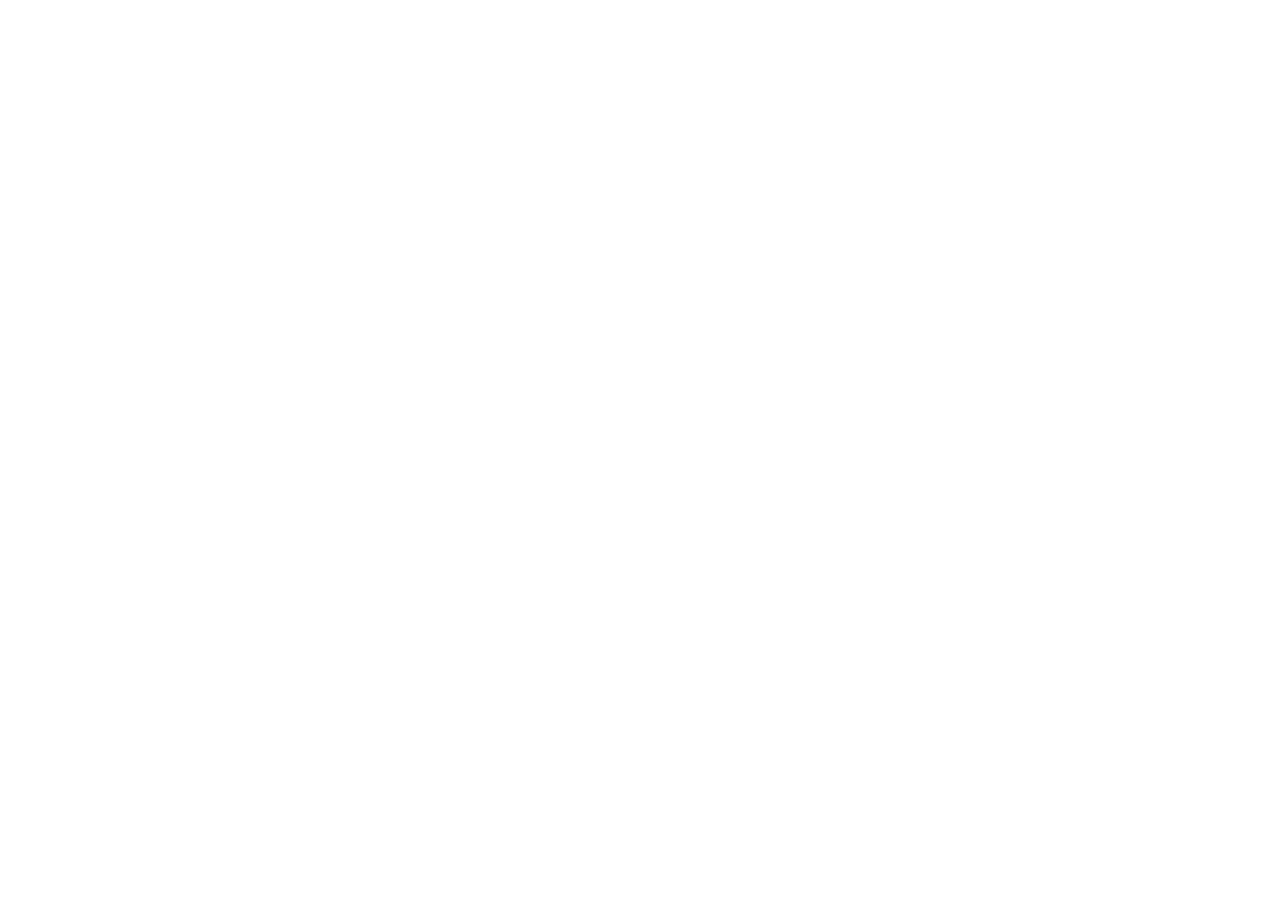
==== shoppingcar/index.html @ bca26bb0 "隐藏手势按钮" ====
<!DOCTYPE html>
<html lang="en">
<head>
    <meta charset="UTF-8">
    <title>购物车</title>
    <!--引入css-->
    <link rel="stylesheet" href="css/jquery.fullpage.css">
    <link rel="stylesheet" href="css/index.css">
    <!--引入js-->
    <script src="js/jquery.min.js"></script>
    <script src="js/jquery.fullpage.js"></script>
    <script src="js/index.js"></script>

</head>
<body>
<div class="go">
    <a href="#">
        <img src="images/00-go.png" alt="">
    </a>
</div>

<div class="more">
    <a id="movedown" href="javascript:;">
        <img src="images/00-more.png" alt="">
    </a>
</div>

<div id="carshow">
    <!--一直执行这个动画-->
    <div class="section screen01">
        <!--背景商品列表，沙发，横幅-->
        <div class="content">
            <img class="goods" src="images/01-goods.png" alt="">
            <img class="sofa" src="images/01-sofa.png" alt="">
            <img class="fly" src="images/01-fly.png" alt="">
        </div>
    </div>
    <!--动画特点，完全进入当前屏的时候执行动画
    1.什么时候完全进入
    2.怎么做动画,给大容器追加一个类，
    利用js在这个类下面可以给需要做动画的元素添加动画属性
    3.
    -->
    <div class="section screen02">
        <div class="content">
            <!--商品列表 文字 搜索框-->
            <div class="sofa">
                <img src="images/02-sofa.png" alt="">
            </div>
            <div class="input">
                <img class="search" src="images/02-search.png" alt="">
                <img class="key" src="images/02-key.png" alt="">
            </div>
            <div class="textshow">
                <img class="text01" src="images/02-text1.png" alt="">
                <img class="text02" src="images/02-text2.png" alt="">
            </div>
            <div class="goodslist">
                <img src="images/02-goods.png" alt="">
            </div>


        </div>
    </div>
    <!--active 添加这个类名就是默认显示的页面-->
    <div class="section screen03">
        <div class="content">
            <div class="sofa">
                <img src="images/02-sofa.png" alt="">
            </div>
            <div class="change">
                <img src="images/03-change01.gif" alt="">
                <img src="images/03-cart01.gif" alt="">
            </div>
            <div class="cart">
                <img class="color" src="images/03-change02.gif" alt="">
                <img class="carshop" src="images/03-cart02.gif" alt="">

            </div>

        </div>
        <!--<h3>这是第3屏</h3>-->
    </div>
    <div class="section screen04">
        <div class="cloud">
            <img src="images/04-cloud.png" alt="">
        </div>
        <div class="content">

            <div class="shopcar">
                <img class="showtext" src="images/04-text01.png" alt="">
                <img class="sofa" src="images/04-sofa.png" alt="">
                <img class="car" src="images/04-cart.png" alt="">
            </div>
            <div class="address">
                <img class="showtext" src="images/04-text02.png" alt="">
                <img class="add1" src="images/04-address01.png" alt="">
                <img class="add2" src="images/04-address02.png" alt="">
            </div>
        </div>
    </div>
    <div class="section screen05">
        <div class="content">
            <div class="showtext">
                <img src="images/05-text.png" alt="">
            </div>
            <div class="card">
                <img class="bank" src="images/05-card.png" alt="">
                <img class="order" src="images/05-order.png" alt="">
                <img class="sofa" src="images/04-sofa.png" alt="">
            </div>
            <div class="mouse">
                <img class="mouse1" src="images/05-mouse01.png" alt="">
                <img class="mouse2" src="images/05-mouse02.png" alt="">
                <img class="hand" src="images/05-hand.png" alt="">
            </div>

        </div>
    </div>
    <div class="section screen06">
        <div class="content">
            <div class="cloud">
                <img src="images/06-cloud01.png" alt="">
                <img src="images/06-cloud02.png" alt="">
            </div>
            <div class="box">
                <img src="images/06-box.png" alt="">
            </div>
            <div class="car">
                <img class="text1" src="images/06-text01.png" alt="">
                <img class="text2" src="images/06-text02.png" alt="">
                <img class="address1" src="images/06-buyer.png" alt="">
                <img class="address2" src="images/06-address.png" alt="">
                <img class="shopcar" src="images/06-car.png" alt="">
            </div>
            <div class="person">
                <img class="worker" src="images/06-worker.png" alt="">
                <img class="sayhello" src="images/06-say.png" alt="">
            </div>
            
            <div class="buyer">
                <img class="door" src="images/06-door.png" alt="">
                <img class="buyerman" src="images/06-person.png" alt="">
            </div>
            

        </div>
    </div>
    <div class="section screen07">
        <div class="content">
            <div class="star">
                <img src="images/07-star.png" alt="">
                <img src="images/07-star.png" alt="">
                <img src="images/07-star.png" alt="">
                <img src="images/07-star.png" alt="">
                <img src="images/07-star.png" alt="">
            </div>
            <div class="appraise">
                <img src="images/07-text.png" alt="">
            </div>
        </div>

    </div>
    <div class="section screen08">
        <div class="content">
            <div class="start">
                <img src="images/08-btn01.png" alt="">
                <img src="images/08-btn02.gif" alt="">
            </div>
            <div class="again">
                <img src="images/08-again.png" alt="">
            </div>
        </div>
        <!--<div class="hands">-->
            <!--<img src="images/08-hand.png" alt="">-->
        <!--</div>-->
    </div>
</div>
</div>

</body>
</html>
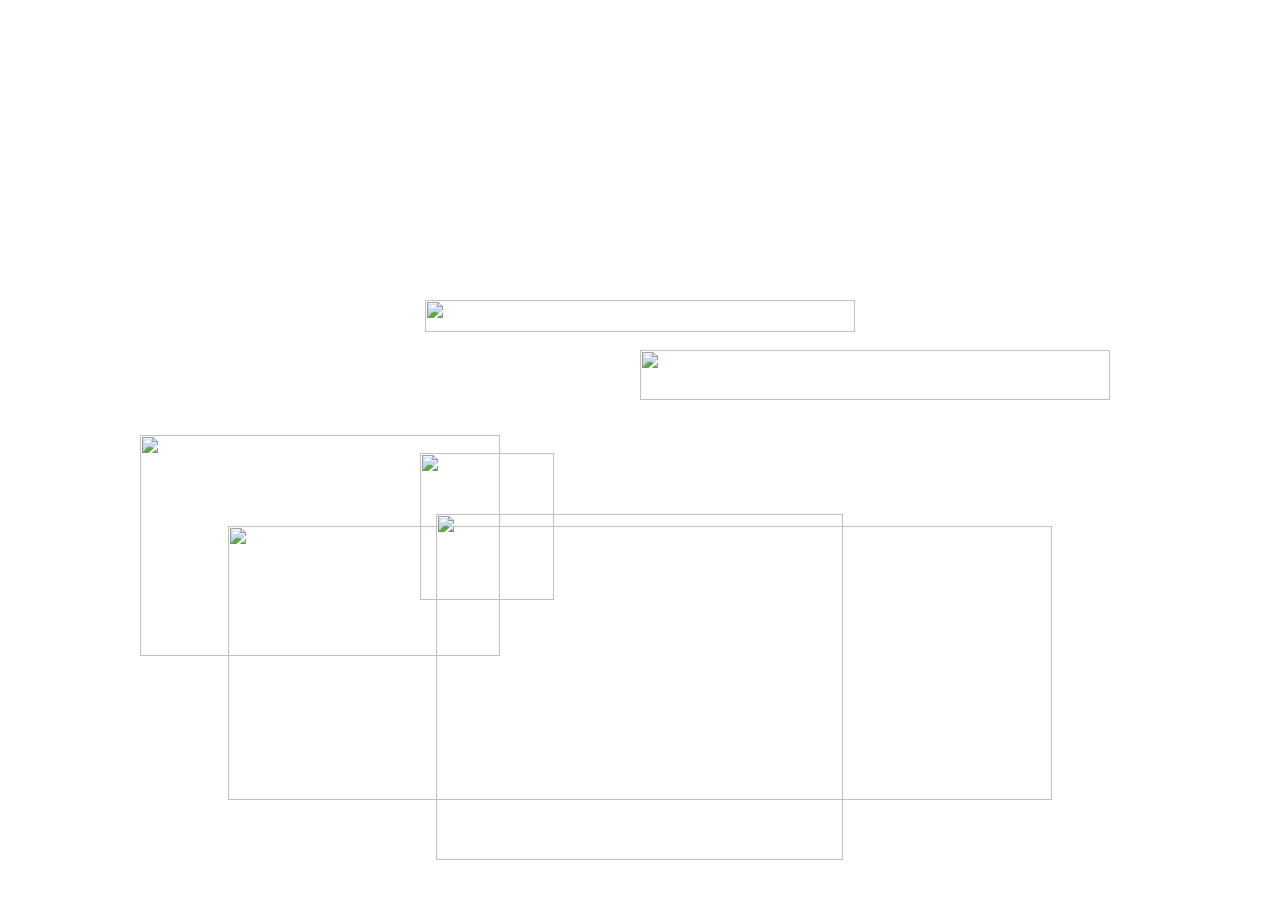
==== commit 2d5dc4bd: "添加新的约束" ====
--- a/shoppingcar/index.html
+++ b/shoppingcar/index.html
@@ -75,9 +75,7 @@
             <div class="cart">
                 <img class="color" src="images/03-change02.gif" alt="">
                 <img class="carshop" src="images/03-cart02.gif" alt="">
-
             </div>
-
         </div>
         <!--<h3>这是第3屏</h3>-->
     </div>
--- a/shoppingcar/css/index.css
+++ b/shoppingcar/css/index.css
@@ -0,0 +1,807 @@
+
+*{
+    padding: 0;
+    margin: 0;
+}
+
+.go{
+    position: fixed;
+    top: 30px;
+    right: 30px;
+    width: 101px;
+    height: auto;
+    z-index: 100;
+    border-radius: 50%;
+}
+
+.more{
+    position: fixed;
+    bottom: 80px;
+    right: 60px;
+    width: 174px;
+    height: 61px;
+    z-index: 100;
+    animation: more 0.3s linear infinite alternate;
+}
+/*第一屏*/
+.content{
+    position: absolute;
+    width: 1200px;
+    height: 600px;
+    bottom: 0;
+    left: 50%;
+    margin-left: -600px;
+    /*background: rgba(0,0,0,0.2);*/
+}
+.screen01{
+    background: url("../images/01-bg.png") no-repeat center bottom;
+}
+
+.screen01 img{
+    position: absolute;
+    left: 50%;
+}
+
+.screen01 .goods{
+    width: 824px;
+    height: 274px;
+    bottom: 100px;
+    margin-left: -412px;
+
+}
+
+.screen01 .sofa{
+    width: 134px;
+    height: 147px;
+    bottom: 300px;
+    left: 380px;
+    animation: fly01 0.6s linear infinite alternate;
+}
+
+.screen01 .fly{
+    width: 470px;
+    height: 50px;
+    bottom: 500px;
+    right: -10px;
+    /*调用动画 动画组 执行时间 方式 重复次数 逆播放*/
+    animation: fly01 0.5s linear infinite alternate;
+}
+
+/*第一屏动画 布局：定位 动画：位移*/
+/*定义动画序列*/
+@keyframes fly01 {
+    from{
+        transform: translateY(-30px);
+    }
+    /*添加了50%之后，上面使用的animation之后的参数就不用再添加alternate这个参数了*/
+    /*50%{*/
+        /*transform: translateY(50px);*/
+    /*}*/
+    to{
+        transform: translateY(30px);
+    }
+}
+
+@keyframes more {
+    from{
+        transform: translateY(-10px);
+    }
+    to{
+        transform: translateY(10px);
+    }
+}
+
+/*第二屏*/
+.screen02{
+    background: url("../images/02-bg.png") no-repeat center bottom;
+
+}
+.screen02 .sofa{
+    transform: scale(0.5);
+    position: absolute;
+    bottom: 295px;
+    left: 442px;
+    opacity: 0;
+    z-index: 100;
+}
+
+.screen02 .textshow{
+    position: absolute;
+    width: 361px;
+    height: 217px;
+    left: 50%;
+    margin-left: -180.5px;
+    top:5px;
+    /*opacity: 0;*/
+}
+.screen02 .textshow .text01,
+.screen02 .textshow .text02{
+    position: absolute;
+    top: 0;
+    left: 0;
+}
+
+.screen02 .textshow .text02{
+    opacity: 0;
+}
+
+.screen02 .goodslist{
+    position: absolute;
+    width: 441px;
+    height: 218px;
+    left: 50%;
+    margin-left: -220.5px;
+    bottom: 210px;
+    /*变换的位置*/
+    transform-origin: right bottom;
+    transform: scale(0);
+}
+
+.screen02 .input{
+    position: absolute;
+    width: 222px;
+    height: 45px;
+    bottom: 442px;
+    right: 290px;
+    transform: scale(0.7);
+    opacity: 0;
+}
+
+.screen02 .key{
+    position: absolute;
+    width: 68px;
+    height: 32px;
+    left: 50%;
+    margin-left: -10px;
+    bottom: 8px;
+    opacity: 0;
+    /*display: none;*/
+}
+
+/*第二屏动画*/
+.screen02.now .textshow .text02{
+    /*清空所有的转换属性*/
+    opacity: 1;
+    transition: opacity 1s;
+}
+
+.screen02.now .goodslist{
+    /*清空所有的转换属性*/
+    transform: none;
+    /*开始变成原始大小 动画1s 线性变化 延迟2s*/
+    transition: all 1s linear 2s;
+}
+
+.screen02.now .input{
+    /*动画播放完成的状态终止 forwords*/
+    animation: inputchange 3s linear forwards;
+}
+
+.screen02.now .input .key{
+    opacity: 1;
+    /*延迟1s执行*/
+    transition: all 1s linear 1s;
+}
+
+@keyframes inputchange {
+    /*初始元素的位置，*/
+    0%{
+        opacity: 1;
+        transform: translate(2000px,130px);
+    }
+    /*中间位置的*/
+    33.3%{
+        transform: translate(-180px,130px);
+    }
+    /*停止1s*/
+    67%{
+        transform: translate(-180px,130px);
+    }
+    100%{
+        opacity: 1;
+        transform: scale(0.7);
+    }
+}
+
+/*离开第二屏开始做动画*/
+.screen02.leaved .sofa{
+    animation: leave_sofa 0.7s linear;
+
+}
+
+@keyframes leave_sofa {
+    from{
+        opacity: 1;
+    }
+    to{
+        opacity: 1;
+        transform: translate(-80px,880px);
+    }
+}
+
+/*开始第三屏*/
+.screen03{
+    background: url("../images/03-bg.png") no-repeat center bottom;
+}
+
+.screen03 .sofa{
+    position: absolute;
+    top: 180px;
+    left: 363px;
+    display: none;
+    z-index: 200;
+}
+
+.screen03 .cart,
+.screen03 .change{
+    position: absolute;
+    bottom: 180px;
+    right: 265px;
+}
+
+.screen03 .cart{
+    opacity: 0;
+}
+
+.screen03 .cart img:last-child,
+.screen03 .change img:last-child{
+    position:absolute;
+    top: 150px;
+    left: 0;
+
+
+}
+
+.screen03.now .sofa{
+    display: block;
+}
+
+.screen03.now .cart{
+    opacity: 1;
+    transition: opacity 0.7s;
+}
+
+/*第三屏离开动画*/
+.screen03.leaved .sofa{
+    animation: leave_sofa03 0.7s linear;
+}
+
+@keyframes leave_sofa03 {
+    from{}
+    to{
+        /*旋转之后 坐标轴也会发生旋转*/
+        /*要先位移变换 在旋转*/
+        transform: translate(190px,900px) rotate(45deg);
+    }
+}
+
+
+/*第四屏显示*/
+.screen04{
+    background: url("../images/04-bg.png") no-repeat center bottom;
+}
+
+.screen04 .cloud{
+    animation: clould_fly 30s linear infinite alternate;
+
+}
+
+/*显示购物车和沙发*/
+.screen04 .shopcar{
+    position: absolute;
+    text-align: center;
+    height: 600px;
+    width: 500px;
+    left: 50%;
+    margin-left: -250px;
+    bottom: 0px;
+}
+
+.screen04 .shopcar .showtext{
+    position: absolute;
+    width: 430px;
+    height: 32px;
+    left: 35px;
+    top: 0px;
+}
+
+.screen04 .shopcar .car{
+    position: absolute;
+    width: 407px;
+    height: 346px;
+    bottom: 40px;
+    left: 46px;
+    z-index: 200;
+}
+
+.screen04 .shopcar .sofa{
+    position: absolute;
+    width: 204px;
+    height: 198px;
+    bottom: 240px;
+    left: 198px;
+    opacity: 0;
+}
+
+.screen04 .address{
+    position: absolute;
+    text-align: center;
+    height: 600px;
+    width: 500px;
+    left: 50%;
+    margin-left: -250px;
+    bottom: 0px;
+    opacity: 0;
+}
+
+.screen04 .address .showtext{
+    position: absolute;
+    width: 430px;
+    height: 32px;
+    left: 35px;
+    top: 0px;
+}
+
+.screen04 .address .add1{
+    position: absolute;
+    width: 283px;
+    height: 270px;
+    left: 109px;
+    bottom: 150px;
+}
+
+.screen04 .address .add2{
+    position: absolute;
+    width: 173px;
+    height: 47px;
+    left: 50%;
+    margin-left: -86px;
+    top: 237px;
+}
+
+.screen04.now .shopcar .sofa{
+    opacity: 1;
+    animation: opacity 0.7s linear;
+}
+
+.screen04.now .shopcar .sofa ,
+.screen04.now .shopcar .car{
+    animation: carmove 1.5s linear 1s forwards ;
+}
+
+.screen04.now .address{
+    animation: address_move 0.7s linear 2.5s forwards;
+}
+
+
+@keyframes clould_fly {
+    from{
+    }
+    to{
+        transform: translateX(1000px);
+    }
+}
+
+@keyframes carmove {
+    from{
+    }
+    to{
+        transform: translateX(1000px);
+    }
+}
+
+@keyframes address_move {
+    from{
+        opacity: 0;
+    }
+    to{
+        opacity: 1;
+
+    }
+
+}
+
+.screen05 .content{
+    height: 100%;
+}
+
+.screen05 .showtext{
+    position: absolute;
+    width: 541px;
+    height: 56px;
+    left: 100px;
+    bottom: 550px;
+}
+
+.screen05 .card{
+    position: absolute;
+    height: 470px;
+    width: 360px;
+    left: 100px;
+    bottom: 120px;
+}
+
+.screen05 .card .bank{
+    position: absolute;
+    height: 221px;
+    width: 360px;
+    left: 0;
+    top: 125px;
+    z-index: 101;
+}
+
+.screen05 .card .order,
+.screen05 .card .sofa{
+    position: absolute;
+    top: 125px;
+    left: 120px;
+    z-index: 100;
+}
+
+.screen05 .mouse
+{
+    position: absolute;
+    width: 400px;
+    height: 100%;
+    right: 100px;
+    top: 0;
+    overflow: hidden;
+
+}
+.screen05 .mouse .mouse1,
+.screen05 .mouse .mouse2
+{
+    position: absolute;
+    right: 0px;
+    bottom: 270px;
+}
+.screen05 .mouse .mouse2{
+    opacity: 0;
+}
+
+.screen05 .mouse .hand {
+    position: absolute;
+    right: 50px;
+    bottom: 0;
+    transform: translateY(380px);
+}
+
+.screen05.now .card .order{
+    animation: order_fly 1s linear 2.2s forwards;
+}
+
+.screen05.now .card .sofa{
+    animation: sofa05 1s linear 1.2s forwards;
+}
+
+.screen05.now .mouse .mouse2{
+    transition: all 0.2s linear 1s;
+    opacity: 1;
+}
+
+.screen05.now .mouse .hand{
+    transition: all 1s linear;
+    transform: none;
+}
+
+@keyframes order_fly {
+    from{}
+    to{
+        transform: translateY(-60px);
+    }
+}
+
+@keyframes sofa05 {
+    from {
+        transform: translateY(-600px);
+    }
+    to{
+        transform: translateY(170px);
+    }
+}
+/*第五屏离开动画*/
+.screen05.leaved .card .sofa{
+    animation: leave_sofa05 1.8s linear;
+}
+
+@keyframes leave_sofa05 {
+    from{}
+    to{
+        transform: translate(40px,800px) scale(0.1);
+    }
+}
+
+
+/*第六屏*/
+.screen06{
+    background: url("../images/06-bg.png") no-repeat 25% bottom;
+}
+.screen06 .content{
+    height: 100%;
+}
+
+
+.screen06.now{
+    transition: background-position 1s linear 2s;
+    background-position: 100% bottom;
+}
+
+.screen06 .cloud{
+    position: absolute;
+    top: 100px;
+    left: 0;
+}
+
+.screen06 .cloud img:first-child{
+    position: absolute;
+    top: 0;
+    left: 0;
+    animation: cloud_fly06 30s linear infinite alternate;
+}
+
+.screen06 .cloud img:last-child{
+    position: absolute;
+    top: 0;
+    right: 0;
+    animation: cloud_fly06 40s linear infinite alternate;
+}
+
+@keyframes cloud_fly06 {
+    from{}
+    to{
+        transform: translateX(1000px);
+    }
+}
+
+.screen06 .box{
+    position: absolute;
+    top: 380px;
+    left: 300px;
+    transform: scale(0.8);
+    opacity: 0;
+
+}
+
+.screen06.now .box{
+    animation: box_fly06 2s linear forwards;
+}
+
+@keyframes box_fly06 {
+    from {
+        opacity: 1;
+        transform: translateX(-400px);
+    }
+    50% {
+        opacity: 1;
+        transform: scale(0.5);
+    }
+    to {
+        opacity: 1;
+        transform: translateY(400px) scale(0.3);
+    }
+}
+
+.screen06 .car{
+    position: absolute;
+    bottom: 0;
+    height: 600px;
+}
+
+.screen06 .car .shopcar{
+    position: absolute;
+    bottom: 0;
+    left: 250px;
+
+}
+
+.screen06 .car .text1,
+.screen06 .car .text2{
+    position: absolute;
+    top: 0;
+    left: 250px;
+}
+
+.screen06 .car .text2{
+    opacity: 0;
+}
+
+.screen06.now .car .text1{
+    opacity: 0;
+    transition: all 1s linear 2s;
+}
+
+.screen06.now .car .text2{
+    opacity: 1;
+    transition: all 1s linear 2.5s;
+}
+
+.screen06 .car .address1,
+.screen06 .car .address2{
+    position: absolute;
+    bottom: 115px;
+    left: 420px;
+    opacity: 0;
+}
+.screen06.now .car .address1{
+    opacity: 1;
+    transition: all 1s linear 2s;
+}
+
+.screen06.now .car .address2{
+    opacity: 1;
+    transition: all 1s linear 2.5s;
+}
+
+.screen06 .person{
+    position: absolute;
+    height: 420px;
+    width: 300px;
+    left: 230px;
+    bottom: 0;
+    transform: scale(0);
+    transform-origin: left bottom;
+}
+
+.screen06.now .person{
+    animation: worker_fly 3s linear 3.5s forwards;
+}
+
+.screen06 .person .worker{
+    position: absolute;
+    left: 0;
+    bottom: 0;
+    /*opacity: 0;*/
+}
+.screen06 .person .sayhello{
+    position: absolute;
+    right: 0;
+    top: 0;
+    opacity: 0;
+}
+
+.screen06.now .person .sayhello{
+    opacity: 1;
+    transition: all 0.7s linear 6s;
+}
+
+@keyframes worker_fly {
+    from{
+        transform: scale(0);
+    }
+    33.3%{
+        transform: scale(1);
+    }
+    66.7%{
+        transform: scale(1) translateX(250px);
+    }
+    100%{
+        transform: scale(1) translateX(250px) translateY(-100px);
+    }
+}
+
+/*设置收货者*/
+.screen06 .buyer{
+    position: absolute;
+    right: 206px;
+    bottom: 88px;
+    opacity: 0;
+}
+
+.screen06.now .buyer{
+    opacity: 1;
+    transition: all 1s linear 7s;
+}
+
+.screen06 .buyer .door{
+    position: absolute;
+    right: 0;
+    bottom: 28px;
+}
+
+.screen06 .buyer .buyerman{
+    position: absolute;
+    right: 0;
+    bottom: 28px;
+    transform-origin: right bottom;
+    transform: scale(0);
+}
+
+.screen06.now .buyer .buyerman{
+    animation: buyer_fly 2s linear 8s forwards;
+}
+
+@keyframes buyer_fly {
+    from{}
+    50%{
+        transform: scale(1);
+    }
+    100%{
+        transform: scale(1) translateX(-100px);
+    }
+}
+
+
+/*开始第七屏*/
+.screen07{
+    background: url("../images/07-bg.png") no-repeat center bottom;
+}
+
+.screen07 .star{
+    position: absolute;
+    left: 308px;
+    top:138px;
+}
+.screen07 .star img{
+    padding-right: 1px ;
+    opacity: 0;
+}
+
+.screen07 .appraise{
+    position: absolute;
+    top: 180px;
+    left: 304px;
+    transform: scale(0);
+    transform-origin: left bottom;
+}
+
+/*.screen07.now .appraise{*/
+    /*transition: all ;*/
+/*}*/
+
+.screen07 .star.show img{
+    opacity: 1;
+    transition: all 0.3s linear;
+}
+.screen07 .appraise.show{
+    animation: appraise_fly 1.5s linear 2s forwards;
+
+}
+
+@keyframes appraise_fly {
+    from{}
+    70%{
+        transform: scale(1.2);
+    }
+    to{
+        transform: none;
+    }
+}
+
+/*开始第八屏*/
+.screen08{
+    background: url("../images/08-bg.png");
+}
+.screen08 .start{
+    position: absolute;
+    width: 389px;
+    height: 160px;
+    left: 50%;
+    margin-left: -198px;
+}
+.screen08 .start img:last-child{
+    position: absolute;
+    left: 0;
+    top: 0;
+    opacity: 0;
+}
+
+.screen08 .start:hover img:last-child{
+    opacity: 1;
+}
+
+.screen08 .again{
+    position: absolute;
+    width: 105px;
+    height: 34px;
+    right: 250px;
+    top: 64px;
+}
+
+.screen08 .hands{
+    position: absolute;
+    left: 0;
+    top: 0;
+}
+
+
+
